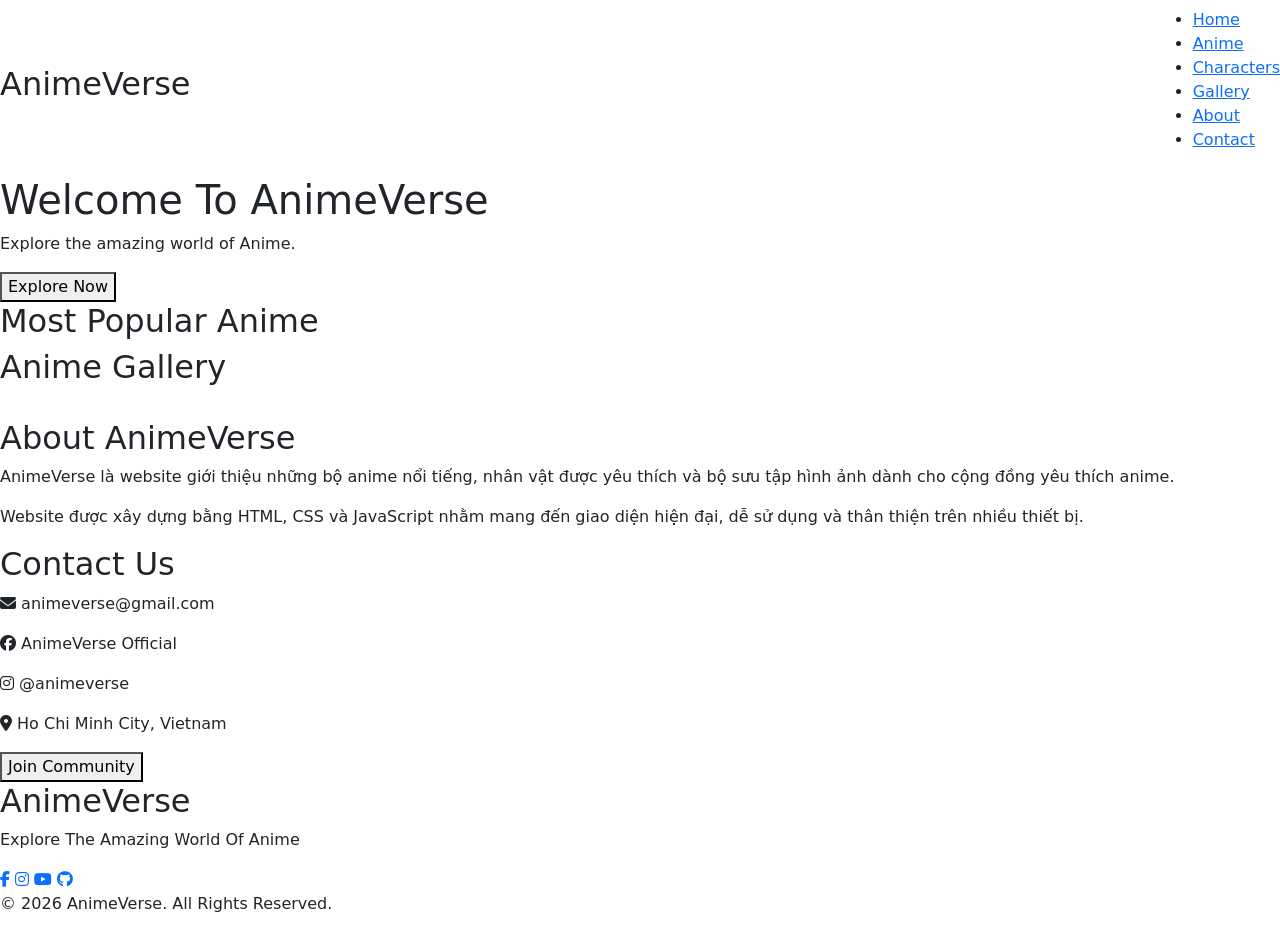
==== html/index.html @ 3ff622b2 "Fix gallery" ====
<!DOCTYPE html>
<html lang="vi">
<head>
    <meta charset="UTF-8">
    <meta name="viewport" content="width=device-width, initial-scale=1.0">
    <title>AnimeVerse</title>
    <link href="https://cdn.jsdelivr.net/npm/bootstrap@5.3.7/dist/css/bootstrap.min.css" rel="stylesheet">
    <link rel="stylesheet" href="https://cdnjs.cloudflare.com/ajax/libs/font-awesome/6.7.2/css/all.min.css">
    <link rel="preconnect" href="https://fonts.googleapis.com">
    <link href="https://fonts.googleapis.com/css2?family=Poppins:wght@300;400;500;600;700&display=swap" rel="stylesheet">
    <link rel="stylesheet" href="css/index.css">
</head>
<body>
<header>
    <nav class="navbar">
        <h2 class="logo">AnimeVerse</h2>
        <ul class="nav-links">
            <li><a href="#home">Home</a></li>
            <li><a href="html/anime.html">Anime</a></li>
            <li><a href="#characters">Characters</a></li>
            <li><a href="html/gallery.html">Gallery</a></li>
            <li><a href="html/about.html">About</a></li>
            <li><a href="#contact">Contact</a></li>
        </ul>
    </nav>
</header>

<section class="hero" id="home">
    <div class="overlay"></div>
    <div class="hero-content">
        <h1>Welcome To AnimeVerse</h1>
        <p>Explore the amazing world of Anime.</p>
        <button id="exploreBtn">Explore Now</button>
    </div>
</section>

<section class="anime-section" id="anime">
    <h2 class="section-title">Most Popular Anime</h2>
    <div class="anime-grid" id="animeGrid"></div>
</section>


<section class="gallery-section" id="gallery">
    <h2 class="section-title">Anime Gallery</h2>
    <div class="gallery-grid">
        <img src="https://encrypted-tbn0.gstatic.com/images?q=tbn:ANd9GcQF1yYvSudLNzrYLqmJB3IZoSEsZKGdGMBOJNIiuI7b7MaQoEGkxli2K-nR&s=10" alt="">
        <img src="https://encrypted-tbn0.gstatic.com/images?q=tbn:ANd9GcS_hfqAA91c1Zg5Jjls4751Mhz_MVrcKEFOhpegkJx40v1mWzB0iDKv4LI&s=10" alt="">
        <img src="https://wallpaperaccess.com/full/2725441.jpg" alt="">
        <img src="https://images7.alphacoders.com/139/thumb-1920-1398431.jpg" alt="">
        <img src="https://encrypted-tbn0.gstatic.com/images?q=tbn:ANd9GcQV8EMYfyvIxgYPJnHbyR2HNpMVLppoP14inRt9tBa4VfQvkAjXu31EWRo&s=10" alt="">
        <img src="https://images8.alphacoders.com/133/thumb-1920-1332278.jpeg" alt="">
        <img src="https://encrypted-tbn0.gstatic.com/images?q=tbn:ANd9GcS_vnyRZoyESRBzR4WDUshQA4V_ymoaVOcB_wUK3PGlDw&s" alt="">
        <img src="https://encrypted-tbn0.gstatic.com/images?q=tbn:ANd9GcRsx-xCvommGqOcxSXmaPa0CXuzLiaQYJPUz-8EGLdD8g&s=10" alt="">
    </div>
</section>

<section class="about" id="about">
    <h2 class="section-title">About AnimeVerse</h2>
    <div class="about-content">
        <p>
            AnimeVerse là website giới thiệu những bộ anime nổi tiếng, nhân vật được yêu thích
            và bộ sưu tập hình ảnh dành cho cộng đồng yêu thích anime.
        </p>
        <p>
            Website được xây dựng bằng HTML, CSS và JavaScript nhằm mang đến giao diện hiện đại,
            dễ sử dụng và thân thiện trên nhiều thiết bị.
        </p>
    </div>
</section>

<section class="contact" id="contact">
    <h2 class="section-title">Contact Us</h2>
    <div class="contact-info">
        <p><i class="fa-solid fa-envelope"></i> animeverse@gmail.com</p>
        <p><i class="fa-brands fa-facebook"></i> AnimeVerse Official</p>
        <p><i class="fa-brands fa-instagram"></i> @animeverse</p>
        <p><i class="fa-solid fa-location-dot"></i> Ho Chi Minh City, Vietnam</p>
    </div>
    <button class="contact-btn">Join Community</button>
</section>

<footer>
    <h2>AnimeVerse</h2>
    <p>Explore The Amazing World Of Anime</p>
    <div class="social-icons">
        <a href="#"><i class="fa-brands fa-facebook-f"></i></a>
        <a href="#"><i class="fa-brands fa-instagram"></i></a>
        <a href="#"><i class="fa-brands fa-youtube"></i></a>
        <a href="#"><i class="fa-brands fa-github"></i></a>
    </div>
    <p class="copyright">
        © 2026 AnimeVerse. All Rights Reserved.
    </p>
</footer>

<script src="https://cdn.jsdelivr.net/npm/bootstrap@5.3.7/dist/js/bootstrap.bundle.min.js"></script>
<script>
(function(){if(!window.chatbase||window.chatbase("getState")!=="initialized"){window.chatbase=(...args)=>{if(!window.chatbase.q){window.chatbase.q=[]}window.chatbase.q.push(arguments)};window.chatbase=new Proxy(window.chatbase,{get(target,prop){if(prop==="q"){return target.q}return(...args)=>target(prop,...args)}})}const onLoad=function(){const script=document.createElement("script");script.src="https://www.chatbase.co/embed.min.js";script.id="16kRWg5aQx0Wsu4Xy5dsD";script.domain="www.chatbase.co";document.body.appendChild(script)};if(document.readyState==="complete"){onLoad()}else{window.addEventListener("load",onLoad)}})();
</script>
<script src="js/index.js"></script>
</body>
</html>
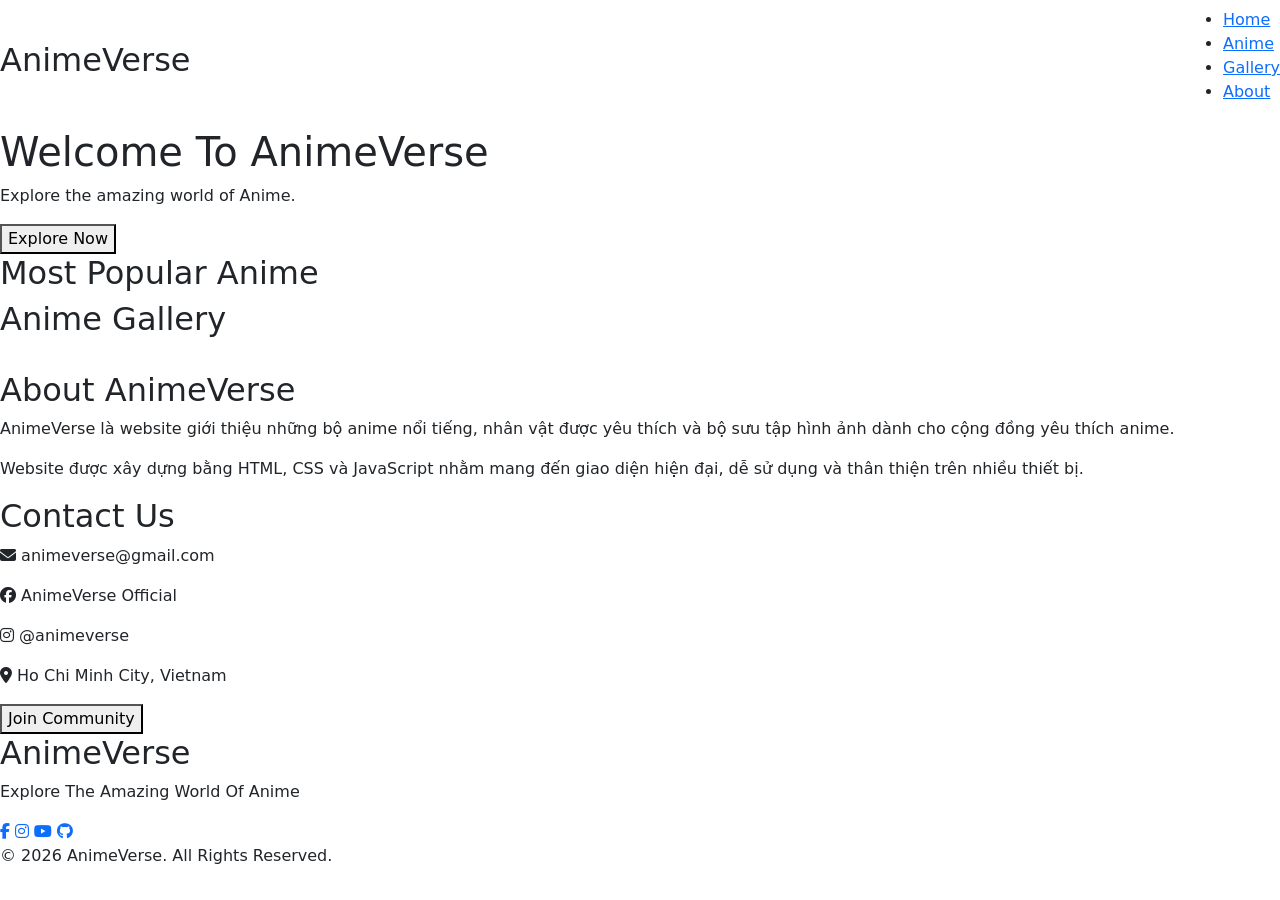
==== commit f618e3f5: "Update nav" ====
--- a/html/index.html
+++ b/html/index.html
@@ -17,10 +17,8 @@
         <ul class="nav-links">
             <li><a href="#home">Home</a></li>
             <li><a href="html/anime.html">Anime</a></li>
-            <li><a href="#characters">Characters</a></li>
             <li><a href="html/gallery.html">Gallery</a></li>
             <li><a href="html/about.html">About</a></li>
-            <li><a href="#contact">Contact</a></li>
         </ul>
     </nav>
 </header>
